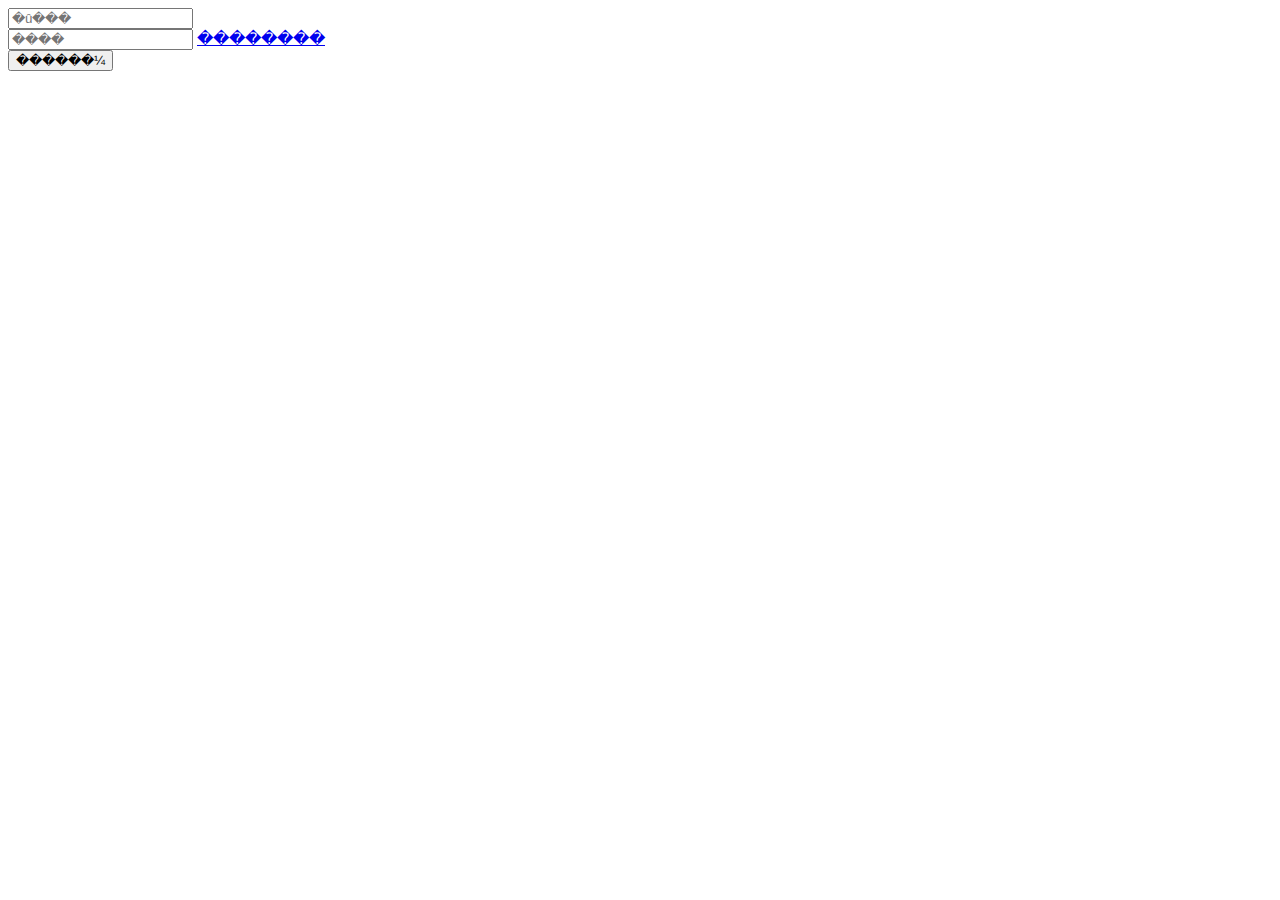
==== web/index.html @ e53e1443 "项目初始化" ====
<!DOCTYPE HTML>
<html>
<head>
    <title>��Form������ʹ����֤��</title>
    <script type="text/javascript">
        //ˢ����֤��
        function changeImg(obj,createTypeFlag){
            document.getElementById(obj.id).src="${pageContext.request.contextPath}/servlet/DrawImage?createTypeFlag="+createTypeFlag+"&"+Math.random();
        }
    </script>
    <link rel="stylesheet" href="./WEB-INF/CSS/index.css" type="text/css">
</head>

<body>
<form name="loginForm" class = "loginForm" id="loginForm" action="/Login" method="post">
    <div class="inputName">
        <input name="name" id="name" value="" class="txt" type="text" placeholder="�û���">
    </div>
    <div class="passwordInput">
        <input name="password" id="password" class="txt" type="password" placeholder="����">
        <a href="forget">��������</a>
    </div>
    <div class="login">
        <button id="btn_Login" class="btn_Login">������¼</button>
    </div>
</form>
</body>
</html>
---- web/WEB-INF/CSS/index.css ----
.loginForm{

}
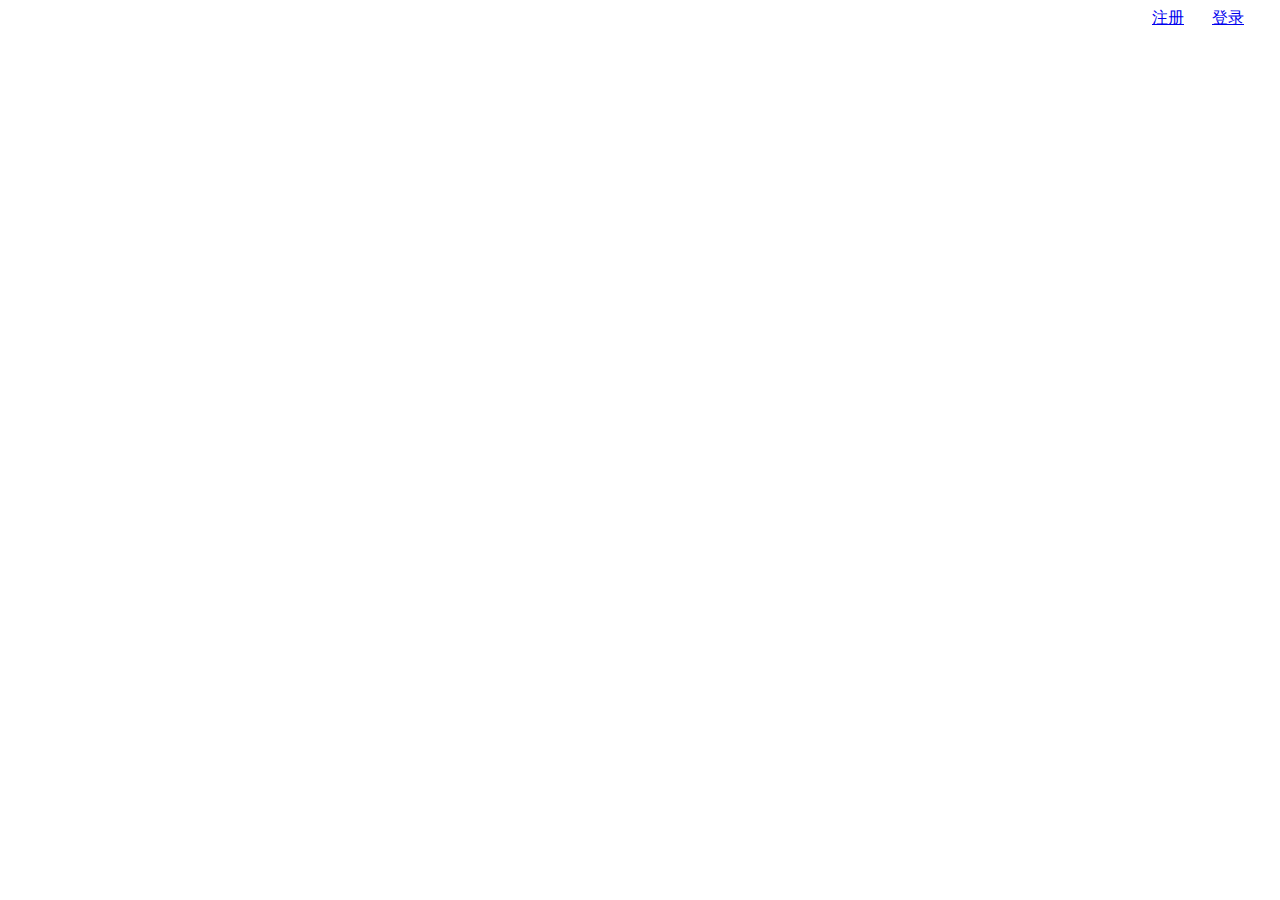
==== commit ff263627: "聂之翔第一天的工作结果" ====
--- a/web/index.html
+++ b/web/index.html
@@ -1,28 +1,19 @@
 <!DOCTYPE HTML>
 <html>
 <head>
-    <title>��Form������ʹ����֤��</title>
-    <script type="text/javascript">
-        //ˢ����֤��
-        function changeImg(obj,createTypeFlag){
-            document.getElementById(obj.id).src="${pageContext.request.contextPath}/servlet/DrawImage?createTypeFlag="+createTypeFlag+"&"+Math.random();
-        }
-    </script>
+    <title>��ӭʹ��ServiceStore��</title>
+    <meta name="keyword" content="������,��ģ����">
+    <meta name="description" content="���������Ľ�ģ����">
+    <meta name="author" content="��֮��">
+    <meta name="robot" content="index">
+    <meta http-equiv="Content-Type" content="text/html; charset=GB2312">
     <link rel="stylesheet" href="./WEB-INF/CSS/index.css" type="text/css">
 </head>
 
 <body>
-<form name="loginForm" class = "loginForm" id="loginForm" action="/Login" method="post">
-    <div class="inputName">
-        <input name="name" id="name" value="" class="txt" type="text" placeholder="�û���">
+    <div class="topBar">
+        <a href="login.jsp" type="button" class="btn_Login">��¼</a>
+        <a href="register.jsp" type="button" class="btn_Register">ע��</a>
     </div>
-    <div class="passwordInput">
-        <input name="password" id="password" class="txt" type="password" placeholder="����">
-        <a href="forget">��������</a>
-    </div>
-    <div class="login">
-        <button id="btn_Login" class="btn_Login">������¼</button>
-    </div>
-</form>
 </body>
 </html>--- a/web/WEB-INF/CSS/index.css
+++ b/web/WEB-INF/CSS/index.css
@@ -1,3 +1,18 @@
-.loginForm{
-
+.topBar{
+    position: relative;
+    width: 100%;
+}
+.btn_Login{
+    width: 60px;
+    height: 30px;
+    border-radius: 3px;
+    border-width: 2px;
+    float: right;
+}
+.btn_Register{
+    width: 60px;
+    height: 30px;
+    border-radius: 3px;
+    border-width: 2px;
+    float: right;
 }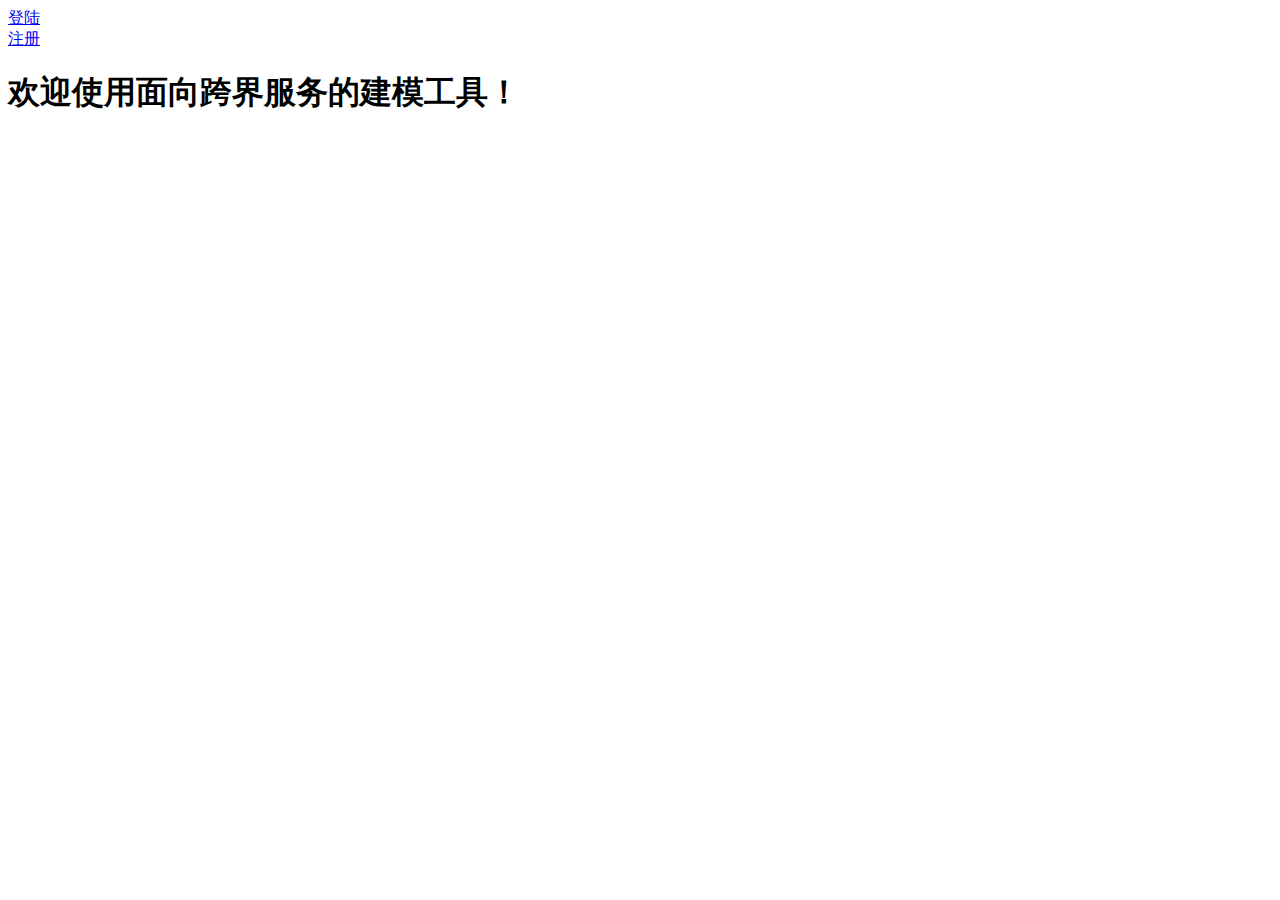
==== commit 01b3aadf: "初始界面" ====
--- a/web/index.html
+++ b/web/index.html
@@ -1,4 +1,3 @@
-<!DOCTYPE HTML>
 <html>
 <head>
     <title>��ӭʹ��ServiceStore��</title>
@@ -8,12 +7,24 @@
     <meta name="robot" content="index">
     <meta http-equiv="Content-Type" content="text/html; charset=GB2312">
     <link rel="stylesheet" href="./WEB-INF/CSS/index.css" type="text/css">
+    <script type="text/javascript">
+        //ˢ����֤��
+        function changeImg(obj,createTypeFlag){
+            document.getElementById(obj.id).src="DrawCodeImage?drawCodeImage="+createTypeFlag+"&"+Math.random();
+        }
+    </script>
 </head>
 
 <body>
-    <div class="topBar">
-        <a href="login.jsp" type="button" class="btn_Login">��¼</a>
-        <a href="register.jsp" type="button" class="btn_Register">ע��</a>
+<form action="Login" method="post">
+    <div class="std_input">
+        <a href="login.jsp">��½</a>
     </div>
+    <div class="std_input">
+        <a href="register.jsp">ע��</a>
+    </div>
+    <h1>��ӭʹ�����������Ľ�ģ���ߣ�</h1>
+    </div>
+</form>
 </body>
 </html>